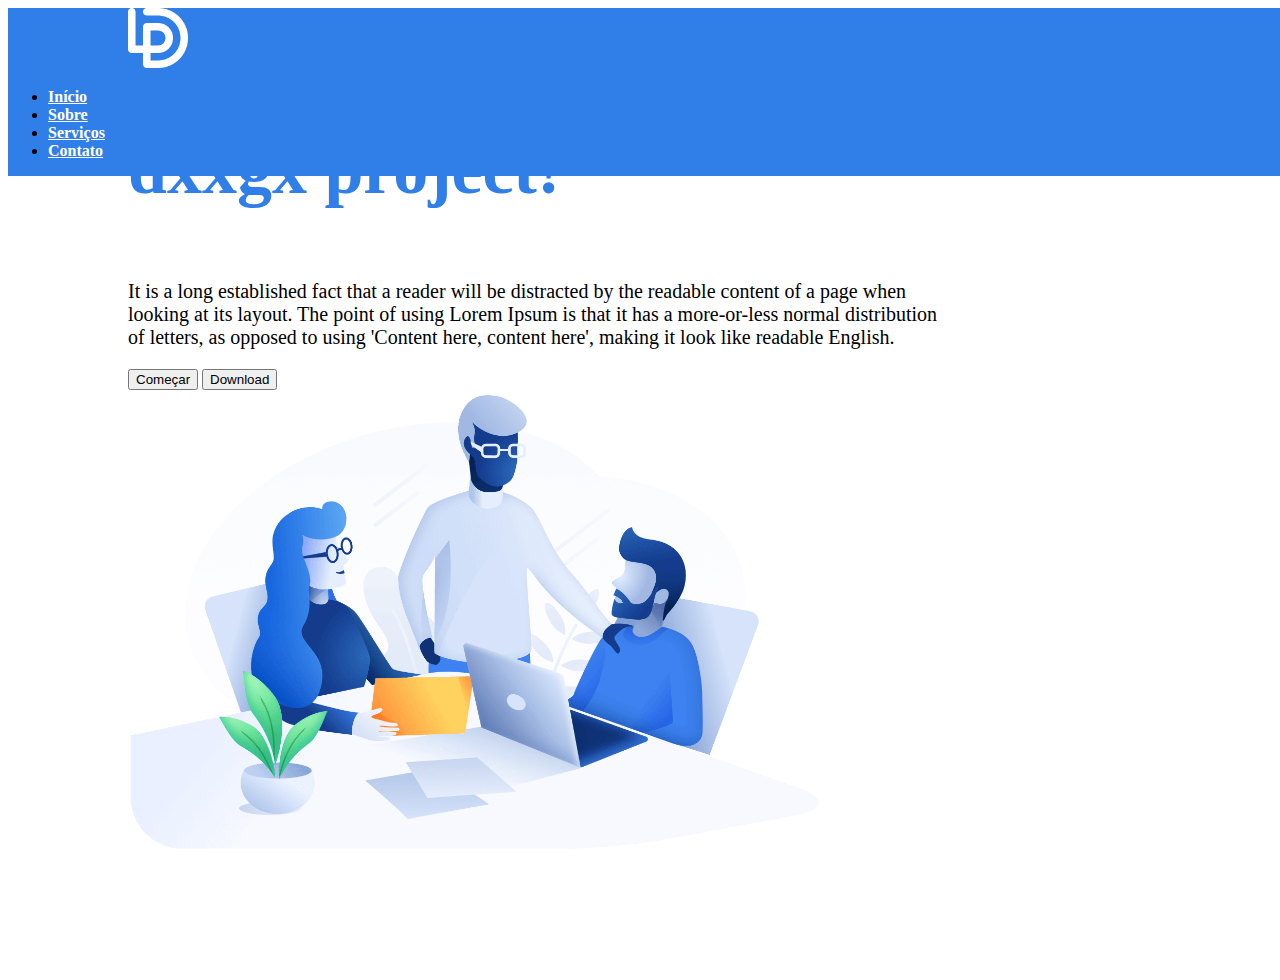
==== dxxgx-project-website/index.html @ 6c9e2b14 "att" ====
<!DOCTYPE html>
<html lang="en">

<head>
  <meta charset="UTF-8">
  <meta http-equiv="X-UA-Compatible" content="IE=edge">
  <meta name="viewport" content="width=device-width, initial-scale=1.0">
  <title>dxx.go</title>

  <link href="https://cdn.jsdelivr.net/npm/bootstrap@5.1.3/dist/css/bootstrap.min.css" rel="stylesheet"
    integrity="sha384-1BmE4kWBq78iYhFldvKuhfTAU6auU8tT94WrHftjDbrCEXSU1oBoqyl2QvZ6jIW3" crossorigin="anonymous">

  <link rel="stylesheet" type="text/css" href="/assets/css/styles.css" media="screen" />

</head>

<body>
  <nav class="navbar navbar-expand-lg navbar-light backgroundColorNav">
    <div class="container-fluid">
      <img class="logo" src="/assets/images/logo.png">
      <div class="collapse navbar-collapse" id="navbarSupportedContent">
        <ul class="navbar-nav me-auto mb-2 mb-lg-0">
          <li class="nav-item">
            <a class="nav-link active textNav" aria-current="page" href="#">Início</a>
          </li>
          <li class="nav-item">
            <a class="nav-link textNav" href="#">Sobre</a>
          </li>

          <li class="nav-item">
            <a class="nav-link textNav" href="#">Serviços</a>
          </li>

          <li class="nav-item">
            <a class="nav-link textNav" href="#">Contato</a>
          </li>

        </ul>
      </div>
    </div>
  </nav>



  <script src="https://cdn.jsdelivr.net/npm/bootstrap@5.1.3/dist/js/bootstrap.bundle.min.js"
    integrity="sha384-ka7Sk0Gln4gmtz2MlQnikT1wXgYsOg+OMhuP+IlRH9sENBO0LRn5q+8nbTov4+1p"
    crossorigin="anonymous"></script>
</body>

<section class="heighFull section-one title-section-one">
  <div class="d-flex h-100">
    <div class="align-self-center">
      <p class="title-section-one-welcome">Welcome to</p>
      <p class="title-section-one-ideaname">dxxgx project!</p>

      <p class="texto-subtitulo">It is a long established fact that a reader will be distracted by the readable content
        of
        a page when looking at its layout. The point of using Lorem Ipsum is that it has a more-or-less normal
        distribution of letters, as opposed to using 'Content here, content here', making it look like readable English.
      </p>

      <button type="button" class="btn btn-outline-primary">Começar</button>
      <button class="btn btn-primary" type="submit">Download</button>
    </div>
    <div class="align-self-center">
      <img class="imagem-section-one" src="/assets/images/ilustracao.png" width=700px>
    </div>
  </div>
</section>

</html>
---- assets/css/styles.css ----
.backgroundColorNav {
    background-color: #307FE8;
    color: black;
}

.navbar {
    position: fixed;
    width: 100%;
}

.textNav {
    color: white !important;
    font-weight: 600;;
}

.heighFull {
    height: 100vh;
}

.section-one {
    padding-top: 64px;
}

.title-section-one-welcome {
    color: #307FE8;
    font-size: 50px;
    margin-bottom: -30px;
    margin-top: -40px
}

.title-section-one-ideaname {
    color: #307FE8;
    font-size: 70px;
    font-weight: 800;
}

.texto-subtitulo {
    font-size: 20px;
    max-width: 80%;
    font-weight: 500;
}

.logo { 
    margin-left: 120px;
    width: 60px;
    padding-right: 20px;
}

.d-flex{
    margin-left: 120px;
    margin-right: 120px;
}
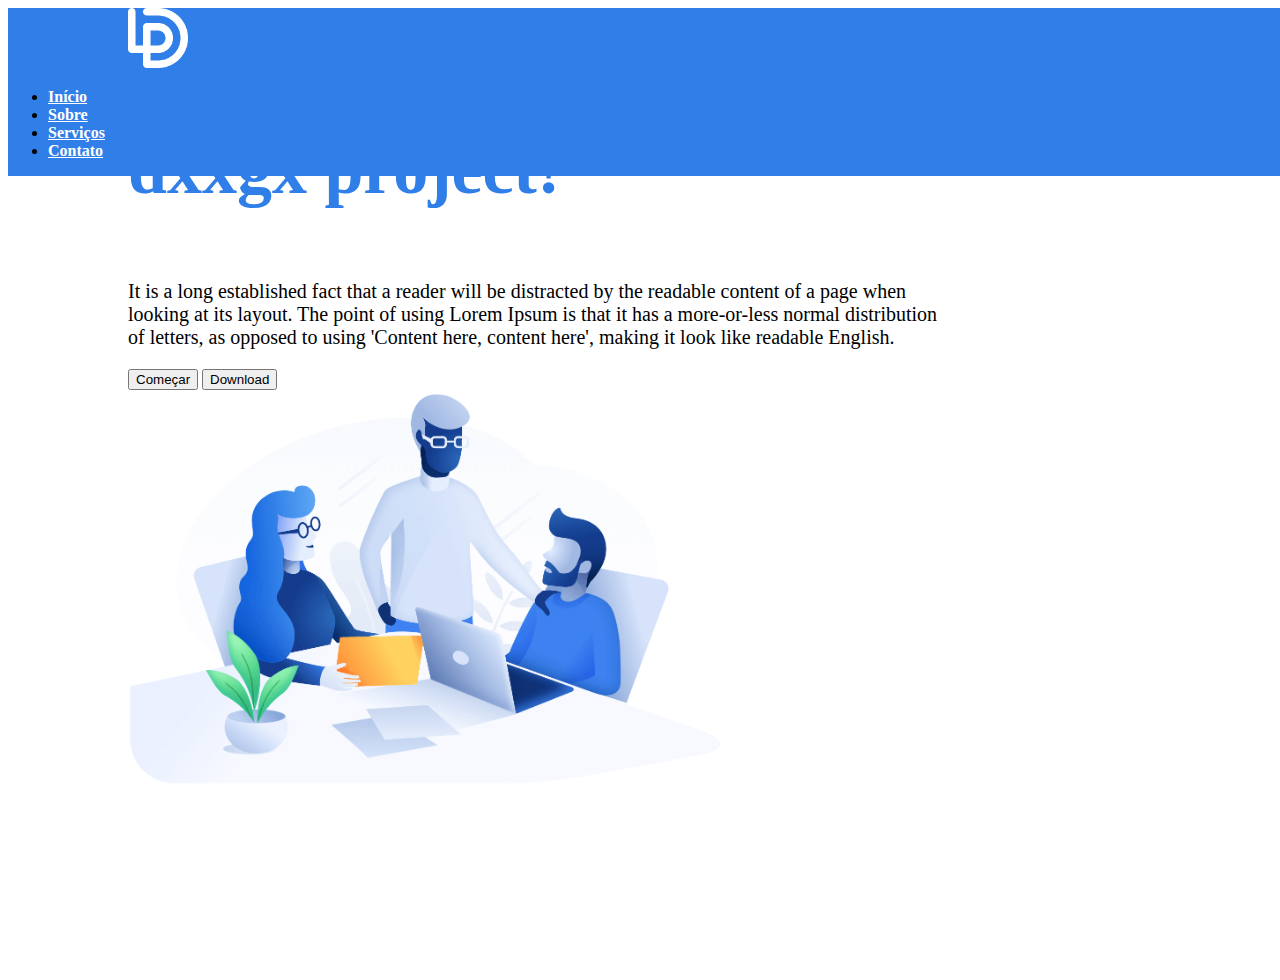
==== commit 33de8799: "up" ====
--- a/dxxgx-project-website/index.html
+++ b/dxxgx-project-website/index.html
@@ -63,7 +63,7 @@
       <button class="btn btn-primary" type="submit">Download</button>
     </div>
     <div class="align-self-center">
-      <img class="imagem-section-one" src="/assets/images/ilustracao.png" width=700px>
+      <img class="imagem-section-one" src="/assets/images/ilustracao.png" width=600px>
     </div>
   </div>
 </section>
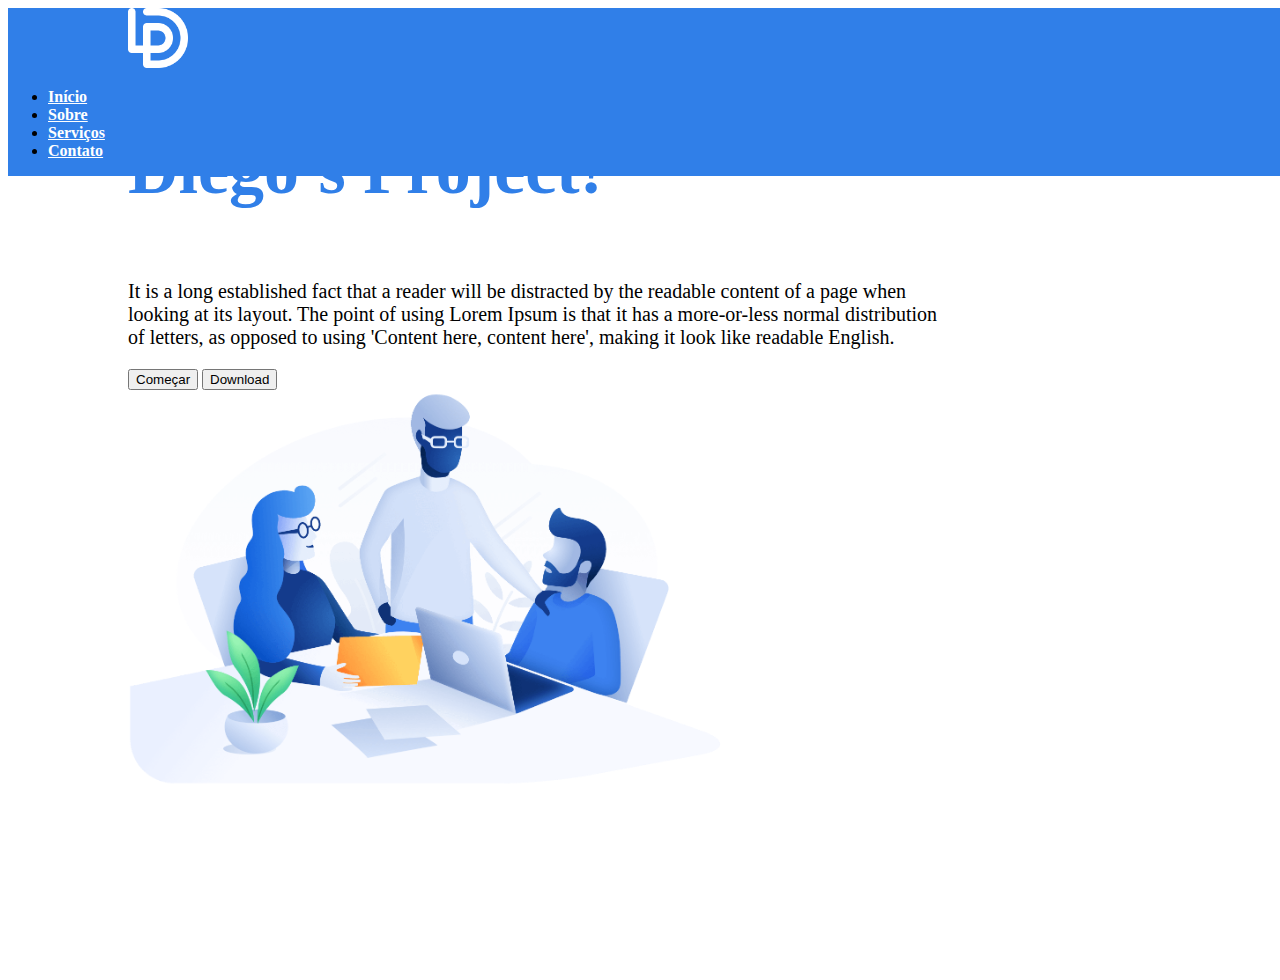
==== commit 8ce1cab7: "name update" ====
--- a/dxxgx-project-website/index.html
+++ b/dxxgx-project-website/index.html
@@ -5,7 +5,7 @@
   <meta charset="UTF-8">
   <meta http-equiv="X-UA-Compatible" content="IE=edge">
   <meta name="viewport" content="width=device-width, initial-scale=1.0">
-  <title>dxx.go</title>
+  <title>Diêgo's Project</title>
 
   <link href="https://cdn.jsdelivr.net/npm/bootstrap@5.1.3/dist/css/bootstrap.min.css" rel="stylesheet"
     integrity="sha384-1BmE4kWBq78iYhFldvKuhfTAU6auU8tT94WrHftjDbrCEXSU1oBoqyl2QvZ6jIW3" crossorigin="anonymous">
@@ -17,7 +17,9 @@
 <body>
   <nav class="navbar navbar-expand-lg navbar-light backgroundColorNav">
     <div class="container-fluid">
-      <img class="logo" src="/assets/images/logo.png">
+
+      <a class="nav-link" href="index.html"><img class="logo" src="/assets/images/logo.png"></a>
+
       <div class="collapse navbar-collapse" id="navbarSupportedContent">
         <ul class="navbar-nav me-auto mb-2 mb-lg-0">
           <li class="nav-item">
@@ -32,7 +34,7 @@
           </li>
 
           <li class="nav-item">
-            <a class="nav-link textNav" href="#">Contato</a>
+            <a class="nav-link textNav" href="">Contato</a>
           </li>
 
         </ul>
@@ -51,7 +53,7 @@
   <div class="d-flex h-100">
     <div class="align-self-center">
       <p class="title-section-one-welcome">Welcome to</p>
-      <p class="title-section-one-ideaname">dxxgx project!</p>
+      <p class="title-section-one-ideaname">Diêgo's Project!</p>
 
       <p class="texto-subtitulo">It is a long established fact that a reader will be distracted by the readable content
         of
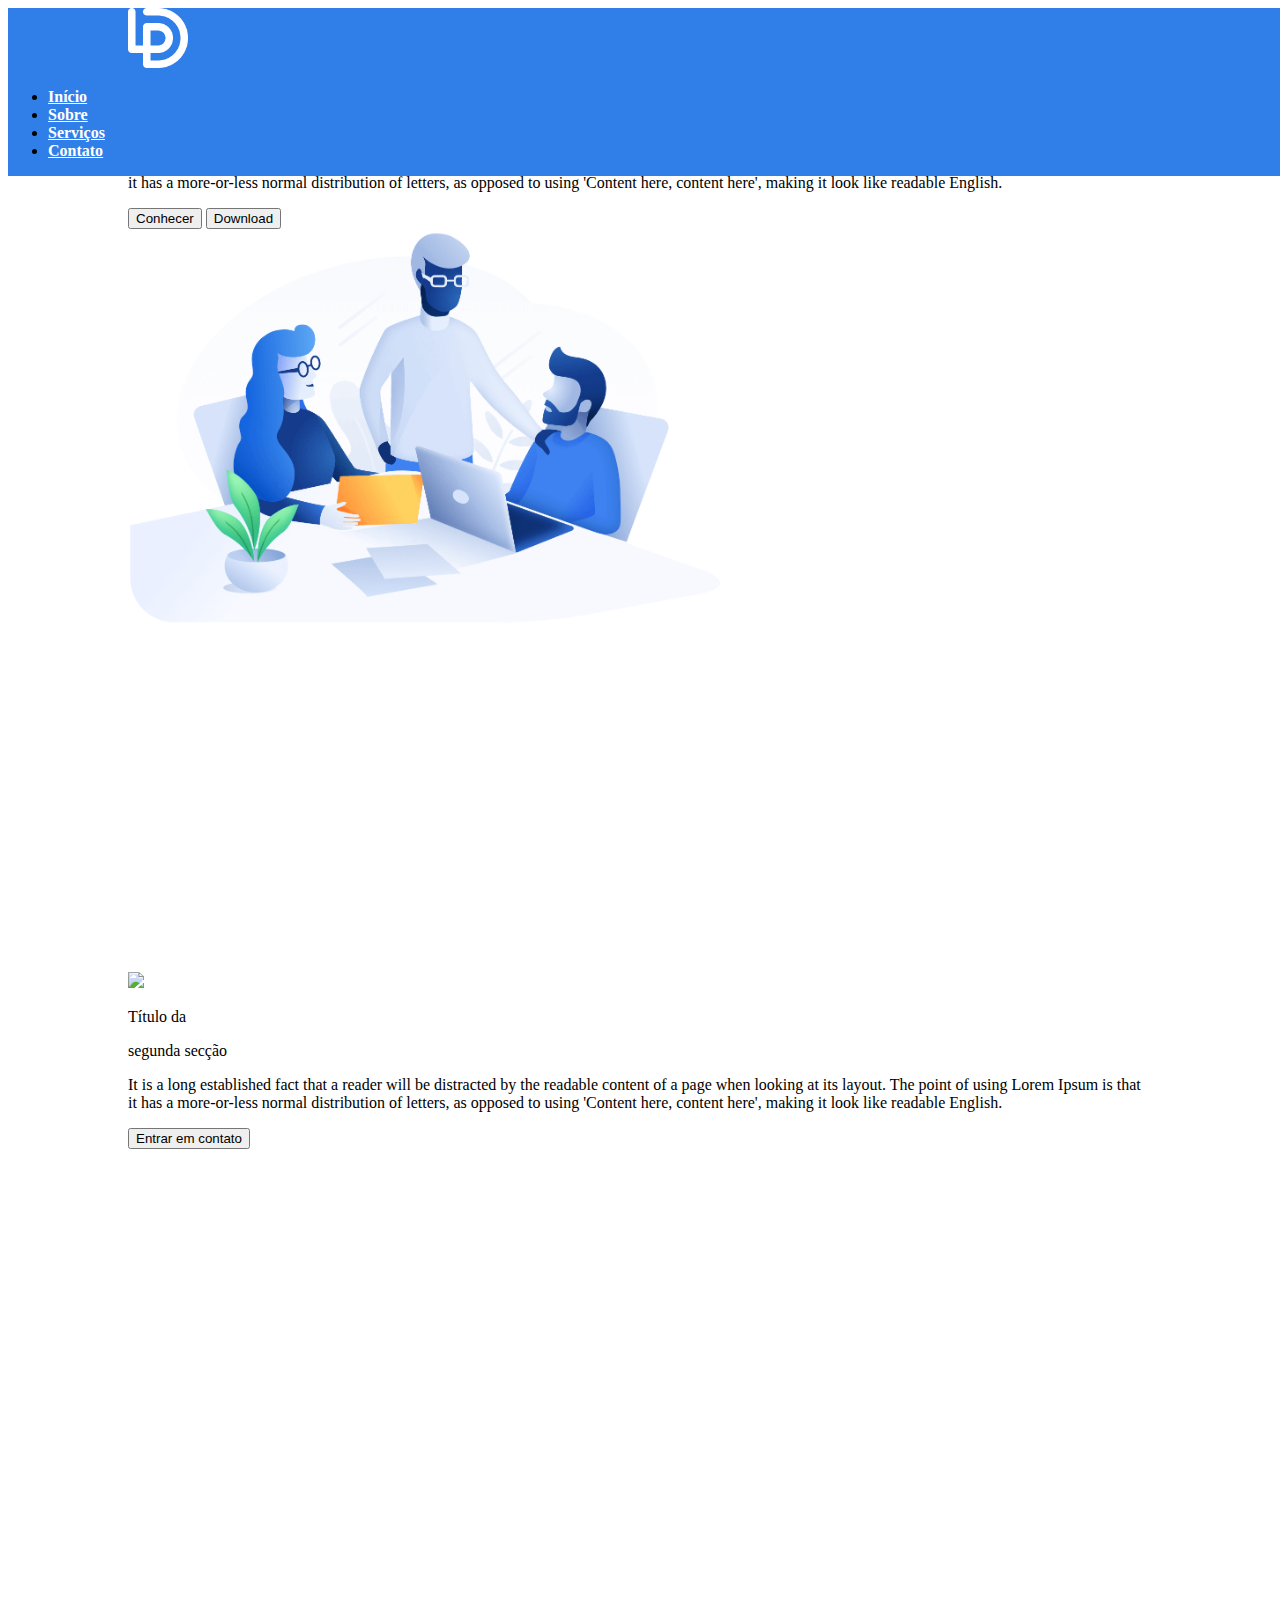
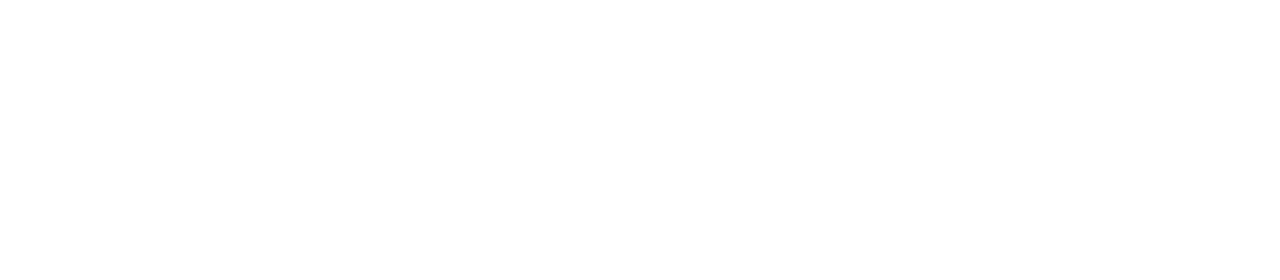
==== commit a0ccdd78: "up" ====
--- a/dxxgx-project-website/index.html
+++ b/dxxgx-project-website/index.html
@@ -49,19 +49,19 @@
     crossorigin="anonymous"></script>
 </body>
 
-<section class="heighFull section-one title-section-one">
-  <div class="d-flex h-100">
+<section class="heighFull section-one">
+  <div class="d-flex h-100 div-content-section-one">
     <div class="align-self-center">
-      <p class="title-section-one-welcome">Welcome to</p>
-      <p class="title-section-one-ideaname">Diêgo's Project!</p>
+      <p class="title-section-one">Welcome to</p>
+      <p class="title2-section-one">Diêgo's Project!</p>
 
-      <p class="texto-subtitulo">It is a long established fact that a reader will be distracted by the readable content
+      <p class="subtitle-section-one">It is a long established fact that a reader will be distracted by the readable content
         of
         a page when looking at its layout. The point of using Lorem Ipsum is that it has a more-or-less normal
         distribution of letters, as opposed to using 'Content here, content here', making it look like readable English.
       </p>
 
-      <button type="button" class="btn btn-outline-primary">Começar</button>
+      <button type="button" class="btn btn-outline-primary">Conhecer</button>
       <button class="btn btn-primary" type="submit">Download</button>
     </div>
     <div class="align-self-center">
@@ -70,4 +70,26 @@
   </div>
 </section>
 
+<section class="heighFull section-two">
+
+  <div class="d-flex h-100">
+
+    <div class="align-self-center">
+      <img class="imagem-section-one" src="/assets/images/image-section-two.png" width=600px>
+    </div>
+
+    <div class="align-self-center">
+      <p class="title-section-two">Título da</p>
+      <p class="title2-section-two">segunda secção</p>
+      <p class="subtitle-section-two">It is a long established fact that a reader will be distracted by the readable content
+        of
+        a page when looking at its layout. The point of using Lorem Ipsum is that it has a more-or-less normal
+        distribution of letters, as opposed to using 'Content here, content here', making it look like readable English.
+      </p>
+      
+      <button class="btn btn-primary btn-services-section-two" type="submit">Entrar em contato</button>
+
+    </div>
+</section>
+
 </html>